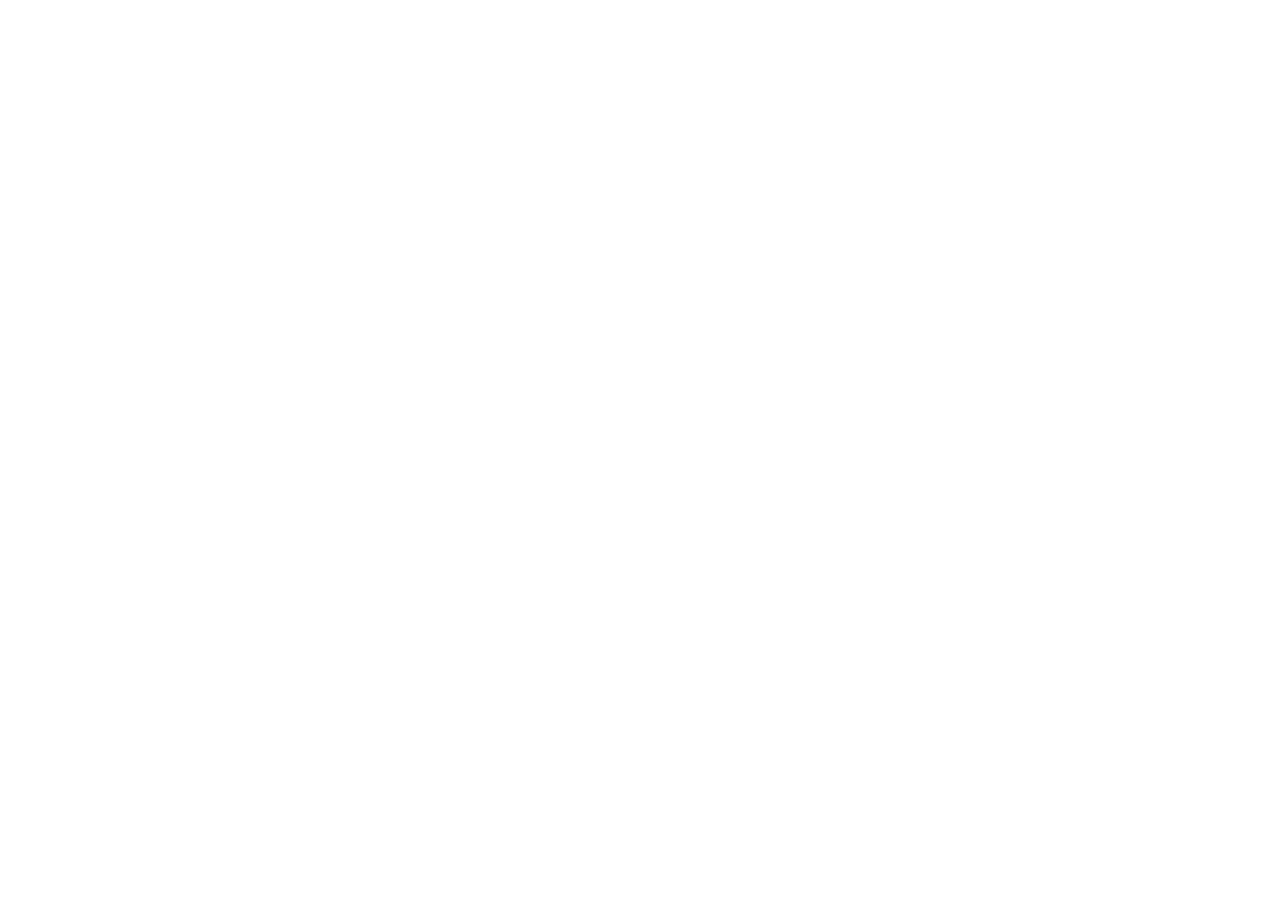
==== index.html @ 02bf17fb "UPDATE: "index.html" created" ====
<!DOCTYPE html>
<html lang="en">
<head>
    <meta charset="UTF-8">
    <meta http-equiv="X-UA-Compatible" content="IE=edge">
    <meta name="viewport" content="width=device-width, initial-scale=1.0">
    <title>Document</title>
</head>
<body>
    
</body>
</html>
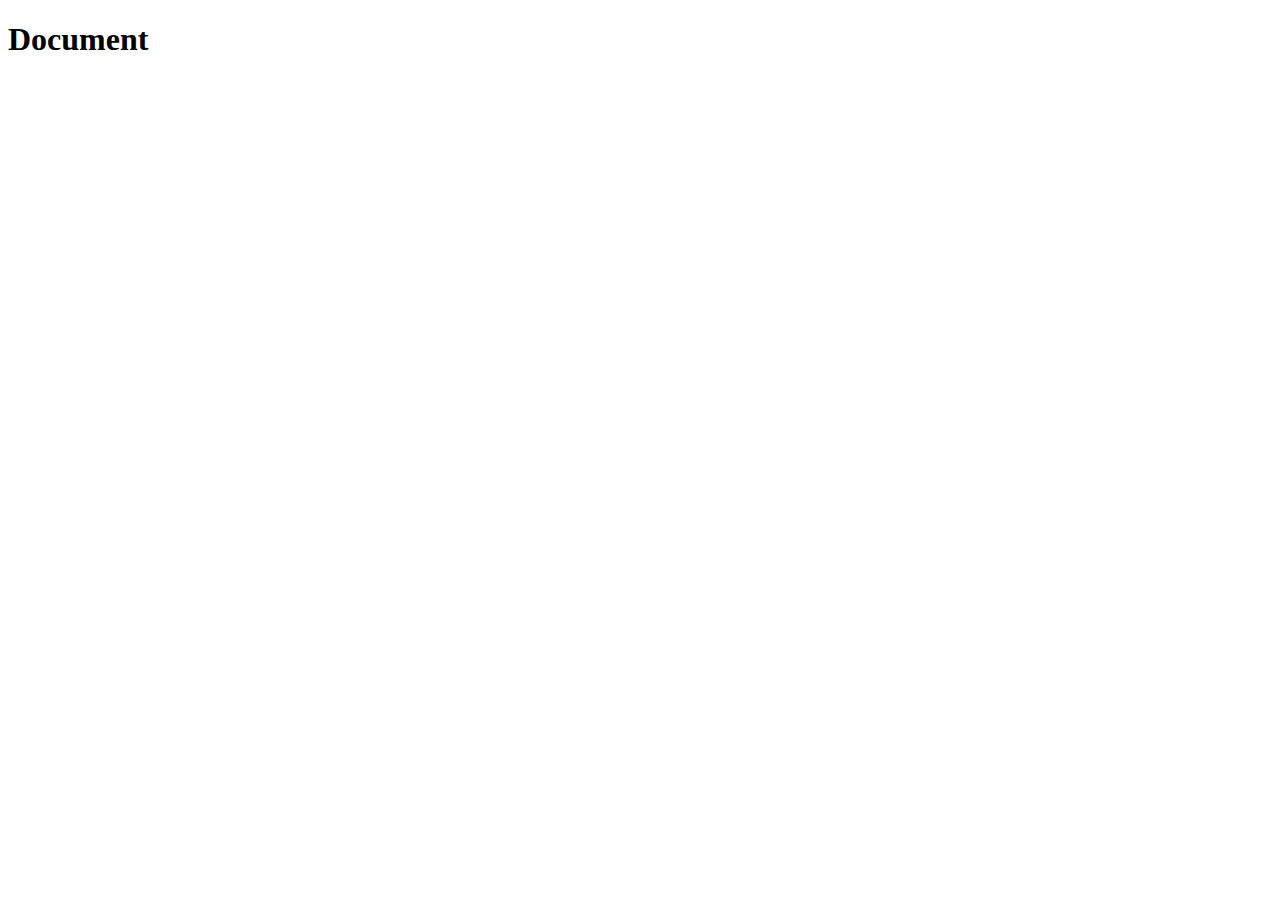
==== commit d7ec420b: ""style.css" added" ====
--- a/index.html
+++ b/index.html
@@ -1,12 +1,18 @@
 <!DOCTYPE html>
 <html lang="en">
+
 <head>
     <meta charset="UTF-8">
     <meta http-equiv="X-UA-Compatible" content="IE=edge">
     <meta name="viewport" content="width=device-width, initial-scale=1.0">
     <title>Document</title>
+    <link rel="stylesheet" href="stylesheet.css">
 </head>
+
 <body>
-    
+    <header>
+        <h1>Document</h1>
+    </header>
 </body>
+
 </html>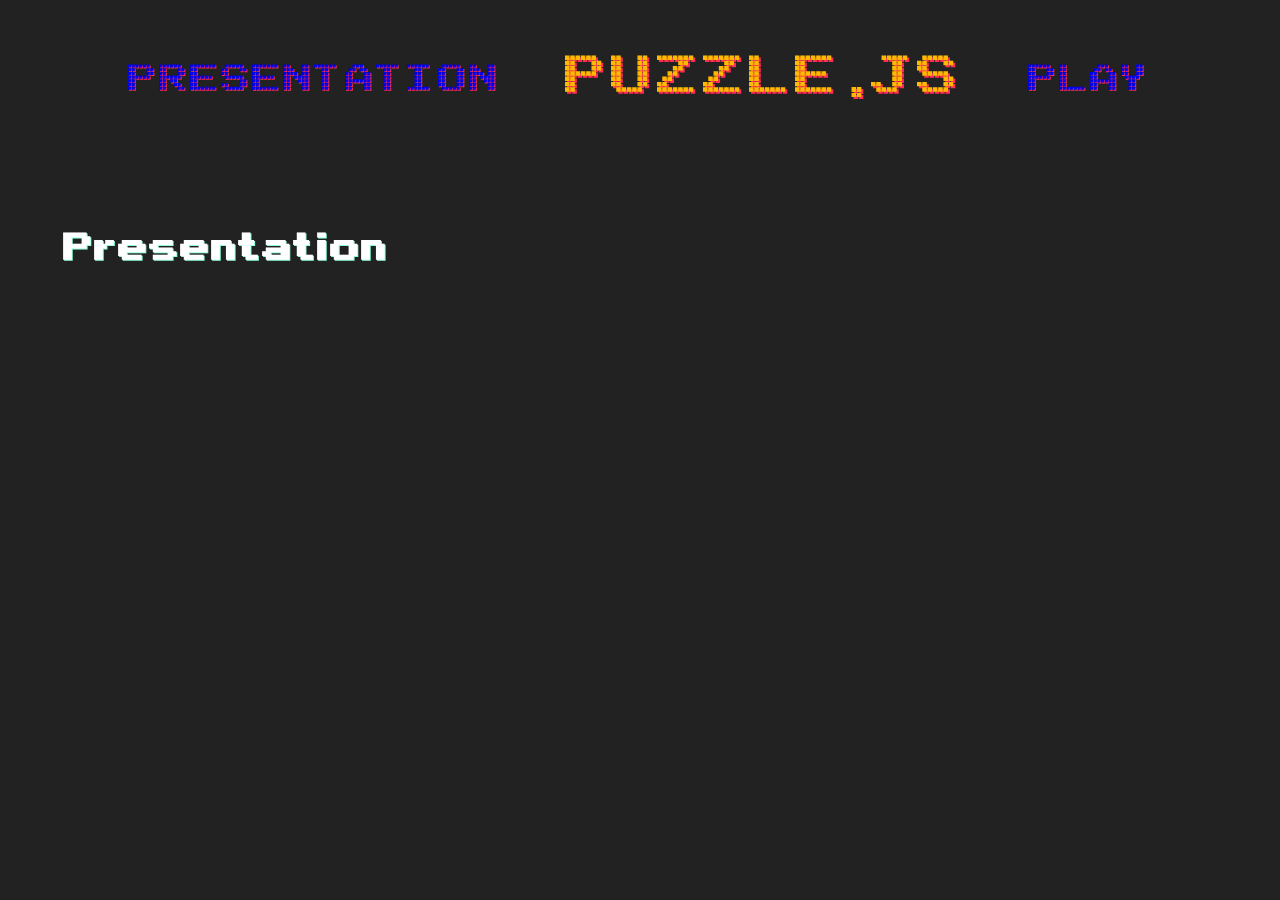
==== commit a71162d6: ""index.html" updated" ====
--- a/index.html
+++ b/index.html
@@ -5,14 +5,29 @@
     <meta charset="UTF-8">
     <meta http-equiv="X-UA-Compatible" content="IE=edge">
     <meta name="viewport" content="width=device-width, initial-scale=1.0">
-    <title>Document</title>
-    <link rel="stylesheet" href="stylesheet.css">
+    <title>Puzzle.js</title>
+    <link rel="stylesheet" href="style.css">
 </head>
 
 <body>
     <header>
-        <h1>Document</h1>
+        <nav>
+            <ul>
+                <li><h2><a href="index.html">Presentation</a></h2></li>
+                <li><h1>Puzzle.js</h1></li>
+                <li><h2><a href="game.html">Play</a></h2></li>
+            </ul>
+        </nav>
     </header>
+    <div class="container">
+        <h3>Presentation</h3>
+        <div>
+            
+        </div>
+    </div>
+    <footer>
+
+    </footer>
 </body>
 
 </html>--- a/style.css
+++ b/style.css
@@ -0,0 +1,100 @@
+@font-face {
+    font-family: 'Arcade';
+    src: url('fonts/ARCADE.TTF') format('truetype');
+    font-style: normal;
+    font-weight: normal;
+}
+
+body {
+    background-color: var(--background-color);
+    font-family: 'Arcade';
+    margin: 0;
+}
+
+/* Couleurs pour les différents éléments */
+:root {
+    --accent-color: #FF2D55;
+    /* Rose */
+    --background-color: #222;
+    /* Noir */
+    --font-color: #fff;
+    /* Blanc */
+    --primary-color: #FFB900;
+    /* Jaune */
+    --secondary-color: #FF8C00;
+    /* Orange */
+    --tertiary-color: #8CFFD7;
+    /*  */
+}
+
+/* Style pour l'en-tête */
+header {
+    margin-left: 10vw;
+    margin-right: 10vw;
+    margin-top: 5vh;
+    padding: 0;
+}
+
+/* Style pour la liste des éléments de navigation */
+nav ul {
+    align-items: center;
+    display: flex;
+    justify-content: space-between;
+    list-style: none;
+    margin: 0;
+    padding: 0;
+}
+
+/* Style pour les titres de niveau 1 et 2 */
+h1,
+h2 {
+    font-weight: normal;
+    margin: 0;
+    text-transform: uppercase;
+}
+
+/* Style pour le titre principal */
+h1 {
+    color: var(--primary-color);
+    font-size: 5em;
+    letter-spacing: 4px;
+    text-shadow: 2px 2px var(--accent-color);
+}
+
+/* Style pour les titres de niveau 2 */
+h2 {
+    color: var(--secondary-color);
+    font-size: 3.5em;
+    letter-spacing: 2px;
+    text-shadow: 1px 1px var(--accent-color);
+}
+
+a {
+    text-decoration: none;
+}
+
+/*  */
+
+/* Corps */
+
+/*  */
+
+.container {
+    display: flex;
+    margin-left: 5vw;
+    margin-right: 5vw;
+    margin-top: 5vh;
+}
+
+h3 {
+    color: var(--font-color);
+    font-size: 3.5em;
+    letter-spacing: 2px;
+    text-shadow: 1px 1px var(--tertiary-color);
+}
+
+/*  */
+
+/* Jeu */
+
+/*  */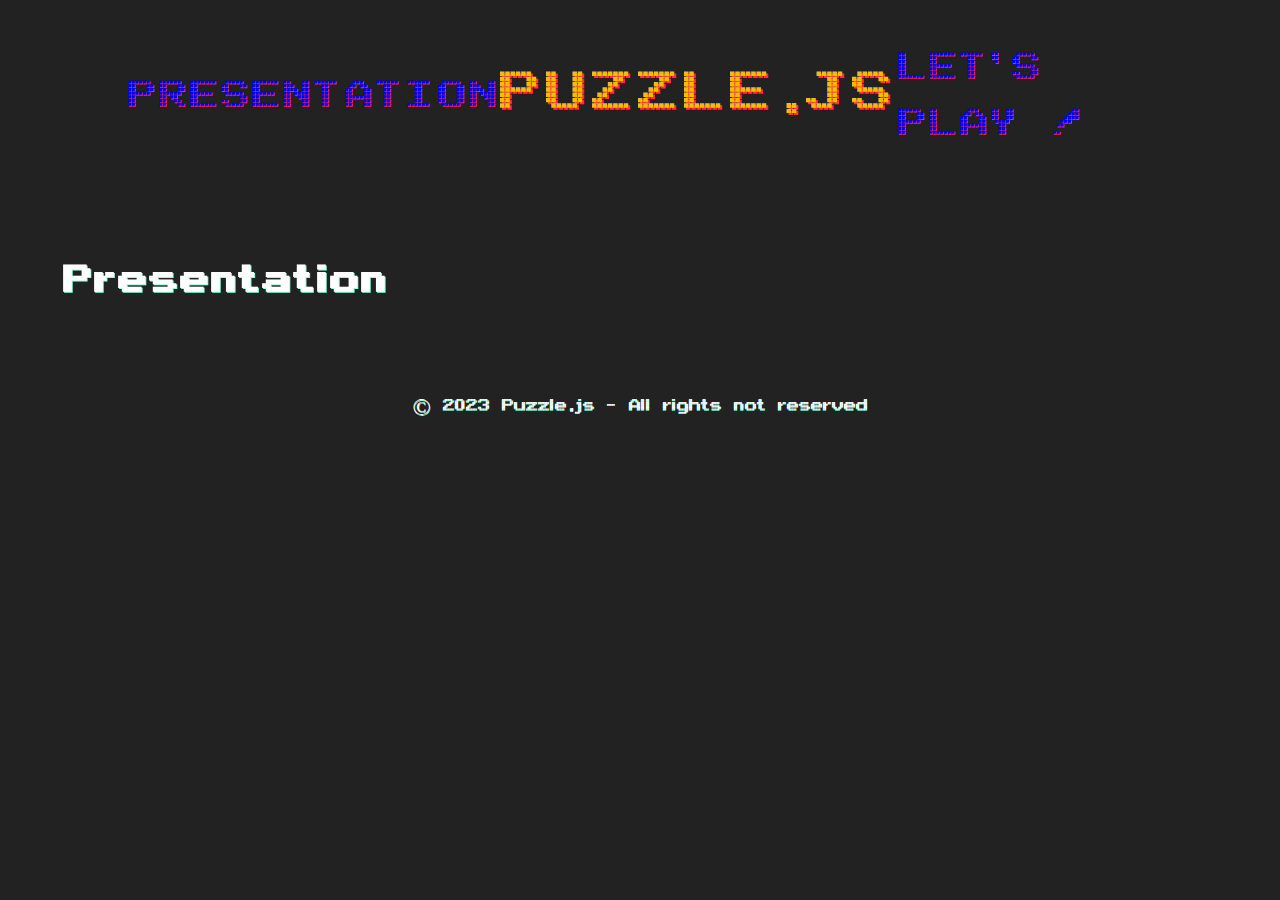
==== commit 47d26c9a: "<footer> created" ====
--- a/index.html
+++ b/index.html
@@ -13,20 +13,26 @@
     <header>
         <nav>
             <ul>
-                <li><h2><a href="index.html">Presentation</a></h2></li>
-                <li><h1>Puzzle.js</h1></li>
-                <li><h2><a href="game.html">Play</a></h2></li>
+                <li>
+                    <h2><a href="index.html">Presentation</a></h2>
+                </li>
+                <li>
+                    <h1>Puzzle.js</h1>
+                </li>
+                <li>
+                    <h2><a href="game.html">Let's Play !</a></h2>
+                </li>
             </ul>
         </nav>
     </header>
-    <div class="container">
+    <div class="container-index">
         <h3>Presentation</h3>
         <div>
-            
+
         </div>
     </div>
     <footer>
-
+        <p>&copy; 2023 Puzzle.js - All rights not reserved</p>
     </footer>
 </body>
 
--- a/style.css
+++ b/style.css
@@ -79,7 +79,7 @@
 
 /*  */
 
-.container {
+.container-index, .container-game {
     display: flex;
     margin-left: 5vw;
     margin-right: 5vw;
@@ -93,8 +93,35 @@
     text-shadow: 1px 1px var(--tertiary-color);
 }
 
+p {
+    color: var(--font-color);
+    font-size: 1.5em;
+    text-shadow: 0.5px 0.5px var(--tertiary-color);
+}
+
 /*  */
 
 /* Jeu */
 
-/*  */+/*  */
+
+.container-game {
+    justify-content: center;
+}
+
+#game-screen {
+    border: solid 2px var(--font-color);
+    border-radius: 4px;
+    box-shadow: 0px 0px 10px var(--tertiary-color); 
+}
+
+/*  */
+
+/* Bas-de-page */
+
+/*  */
+
+footer {
+    display: flex;
+    justify-content: center;
+}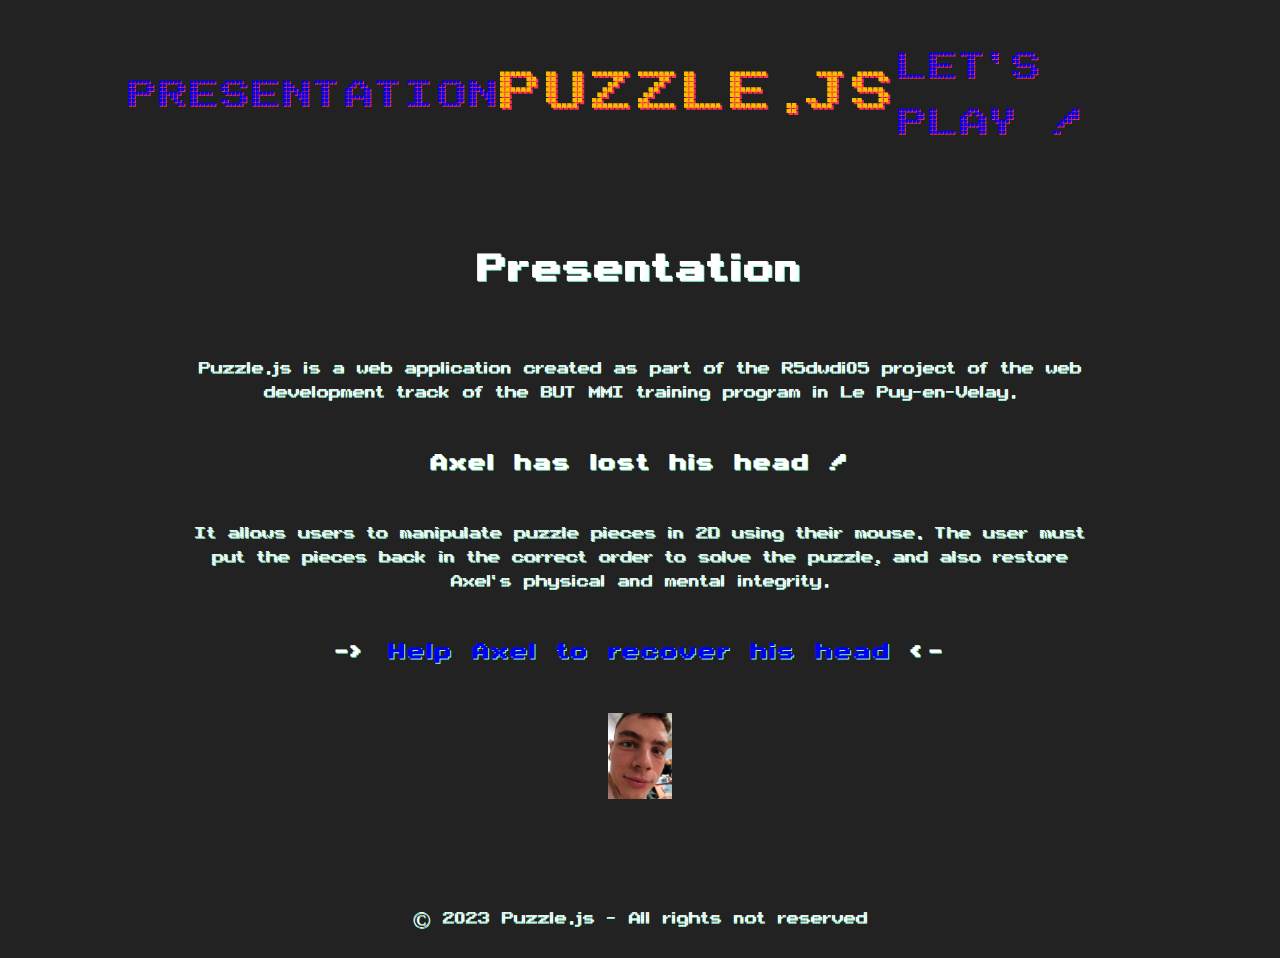
==== commit ef14705d: ""index.html" updated" ====
--- a/index.html
+++ b/index.html
@@ -28,7 +28,11 @@
     <div class="container-index">
         <h3>Presentation</h3>
         <div>
-
+            <p>Puzzle.js is a web application created as part of the R5dwdi05 project of the web development track of the BUT MMI training program in Le Puy-en-Velay.</p>
+            <h4>Axel has lost his head !</h4>
+            <p>It allows users to manipulate puzzle pieces in 2D using their mouse. The user must put the pieces back in the correct order to solve the puzzle, and also restore Axel's physical and mental integrity.</p>
+            <h4>-> <a href="game.html">Help Axel to recover his head</a> <-</h4>
+            <img src="img/Axel.jpg">
         </div>
     </div>
     <footer>
--- a/style.css
+++ b/style.css
@@ -14,17 +14,11 @@
 /* Couleurs pour les différents éléments */
 :root {
     --accent-color: #FF2D55;
-    /* Rose */
     --background-color: #222;
-    /* Noir */
     --font-color: #fff;
-    /* Blanc */
     --primary-color: #FFB900;
-    /* Jaune */
     --secondary-color: #FF8C00;
-    /* Orange */
     --tertiary-color: #8CFFD7;
-    /*  */
 }
 
 /* Style pour l'en-tête */
@@ -73,17 +67,23 @@
     text-decoration: none;
 }
 
-/*  */
-
-/* Corps */
+a:hover {
+    color: var(--secondary-color);
+    text-shadow: 1px 1px var(--accent-color);
+}
 
 /*  */
 
-.container-index, .container-game {
-    display: flex;
-    margin-left: 5vw;
-    margin-right: 5vw;
-    margin-top: 5vh;
+/* Index */
+
+/*  */
+
+.container-index {
+    margin-bottom: 9vh;
+    margin-left: 15vw;
+    margin-right: 15vw;
+    margin-top: 10vh;
+    text-align: center;
 }
 
 h3 {
@@ -91,6 +91,17 @@
     font-size: 3.5em;
     letter-spacing: 2px;
     text-shadow: 1px 1px var(--tertiary-color);
+}
+
+h4 {
+    color: var(--font-color);
+    font-size: 2em;
+    letter-spacing: 2px;
+    text-shadow: 1px 1px var(--tertiary-color);
+}
+
+img {
+    width: 5vw;
 }
 
 p {
@@ -106,13 +117,17 @@
 /*  */
 
 .container-game {
+    display: flex;
     justify-content: center;
+    margin-left: 5vw;
+    margin-right: 5vw;
+    margin-top: 5vh;
 }
 
 #game-screen {
     border: solid 2px var(--font-color);
     border-radius: 4px;
-    box-shadow: 0px 0px 10px var(--tertiary-color); 
+    box-shadow: 0px 0px 10px var(--tertiary-color);
 }
 
 /*  */
